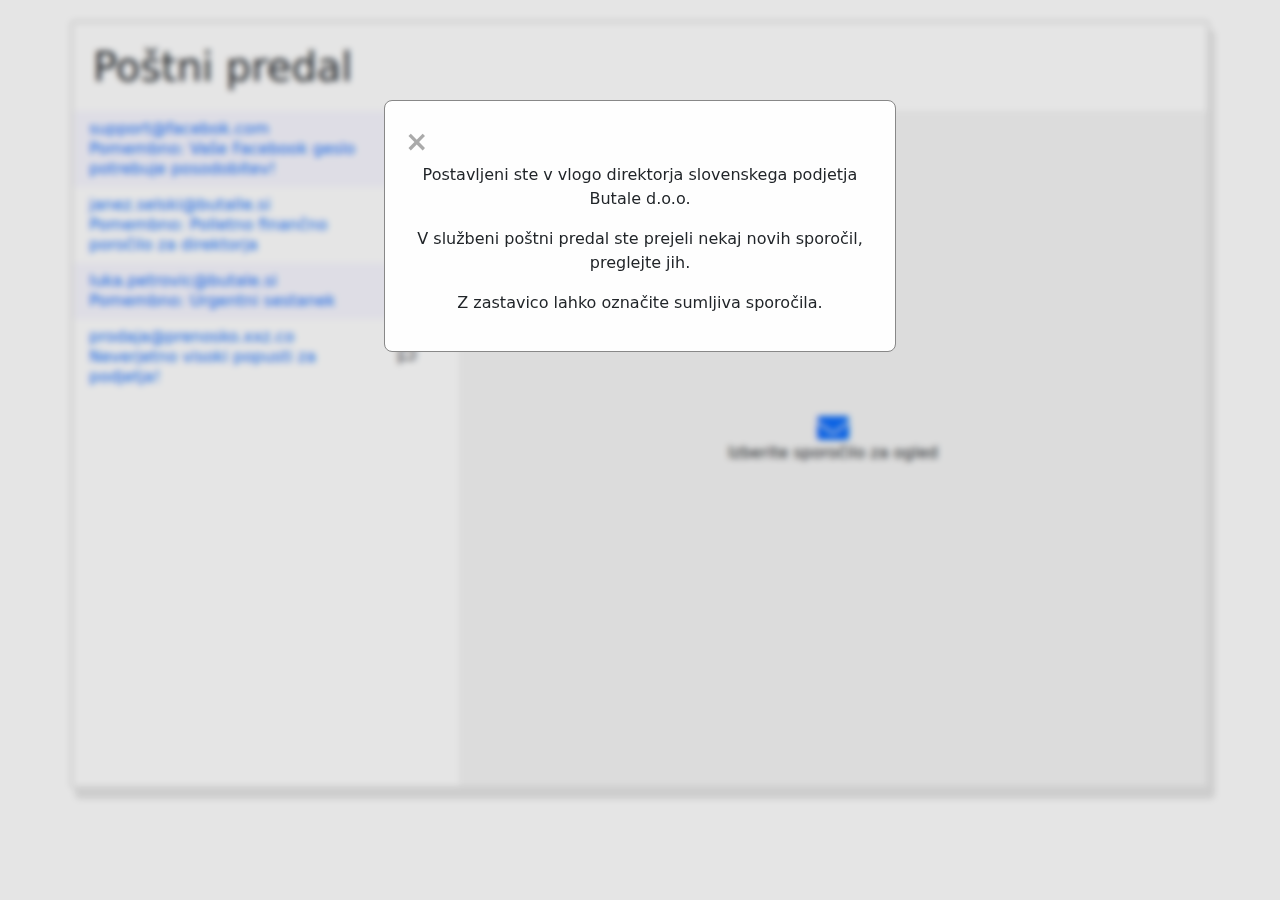
==== client/html/index.html @ 272a5817 "juhuhu" ====
<!DOCTYPE html>
<html lang="en">
<head>
    <meta charset="utf-8">
    <meta name="viewport" content="width=device-width, initial-scale=1">
    <title>Epoštni predal</title>
    <link href="https://cdn.jsdelivr.net/npm/bootstrap@5.0.0-beta3/dist/css/bootstrap.min.css" rel="stylesheet">
    <script src="https://cdn.jsdelivr.net/npm/@popperjs/core@2.9.2/dist/umd/popper.min.js"></script>
    <script src="https://cdn.jsdelivr.net/npm/bootstrap@5.0.0-beta3/dist/js/bootstrap.min.js"></script>
    <link href="https://cdnjs.cloudflare.com/ajax/libs/font-awesome/6.0.0-beta3/css/all.min.css" rel="stylesheet">
    <link rel="stylesheet" href="../css/stil.css">
    <script src="../js/skripta.js"></script>
</head>
<body onload="modalFunc()">
<div class="container">
    <!-- The Modal -->
    <div id="myModal" class="modal modalblur" >

        <!-- Modal content -->
        <div class="modal-content">
            <div class="close float-end" style="width:25px;">&times;</div>
            <div class="text-center">
                <p>Postavljeni ste v vlogo direktorja slovenskega podjetja Butale d.o.o.</p>
                <p>V službeni poštni predal ste prejeli nekaj novih sporočil, preglejte jih.</p>
                <p>Z zastavico lahko označite sumljiva sporočila.</p>
            </div>
        </div>
    
    </div>
    <script>
    </script>

    <div class="odmik-n-vrhi">
        <h1>Poštni predal</h1>
    </div>
    <div class="row">
        <div class="col-12 col-lg-4 ">
            <!-- mail headerji -->
            <!-- header je z vsebino linkan preko hrefa in ID od VSEBINE -->
            <ul class="nav nav-pills">
                <li class="nav-item d-none"><a id="pozdravbtn" class="nav-link active" data-bs-toggle="pill" href="#hello">Home</a></li>
                <li class="nav-item bg-li-1 ">
                    <a class="nav-link" id="linkfb" data-bs-toggle="pill" href="#home">
                        <div class="row">
                            <div class="col-10"><div class="sender">support@facebok.com</div><div class="sender">Pomembno: Vaše Facebook geslo potrebuje posodobitev!</div></div>
                        </div>
                    </a>
                    <div class="w-100 h-100 d-flex align-items-center justify-content-center">
                        <div class="zastava">
                            <i id="fas1" class="fa-solid fa-flag flag-icon hidden" onclick="toggleFlagNoSpam(this)" style="color: red;" data-toggle="tooltip" title="Označi kot nesumljivo"></i>
                            <i id="far1" class="fa-regular fa-flag regular-flag-icon" onclick="toggleFlagSpam(this)"data-toggle="tooltip" title="Označi kot sumljivo"></i>
                        </div>
                    </div>
            </li>
            <li class="nav-item">
                <a id="link3" class="nav-link" data-bs-toggle="pill" href="#menu1">
                    <div class="row">
                        <div class="col-10"><div class="sender">janez.selski@butalle.si</div><div class="sender">Pomembno: Polletno finančno poročilo za direktorja</div></div>
                    </div>
                </a>
                <div class="w-100 h-100 d-flex align-items-center justify-content-center">
                    <div class="zastava">
                        <i id="fas2" class="fa-solid fa-flag flag-icon hidden" onclick="toggleFlagNoSpam(this)" style="color: red;" data-toggle="tooltip" title="Označi kot nesumljivo"></i>
                        <i id="far2" class="fa-regular fa-flag regular-flag-icon" onclick="toggleFlagSpam(this)"data-toggle="tooltip" title="Označi kot sumljivo"></i>
                    </div>
                </div>
            </li>
            <li class="nav-item bg-li-1">
                <a id="linklgit" class="nav-link" data-bs-toggle="pill" href="#menu2">
                    <div class="row">
                        <div class="col-10"><div class="sender">luka.petrovic@butale.si</div><div class="sender">Pomembno: Urgentni sestanek</div></div>
                    </div>
                </a>
                <div class="w-100 h-100 d-flex align-items-center justify-content-center">
                    <div class="zastava">
                        <i id="fas3" class="fa-solid fa-flag flag-icon hidden" onclick="toggleFlagNoSpam(this)" style="color: red;" data-toggle="tooltip" title="Označi kot nesumljivo"></i>
                        <i id="far3" class="fa-regular fa-flag regular-flag-icon" onclick="toggleFlagSpam(this)"data-toggle="tooltip" title="Označi kot sumljivo"></i>
                    </div>
                </div>
            </li>
            <li class="nav-item">
                <a id="linkpr" class="nav-link" data-bs-toggle="pill" href="#menu3">
                    <div class="row">
                        <div class="col-10"><div class="sender">prodaja@prenosko.xxz.co</div><div class="sender">Neverjetno visoki popusti za podjetja!</div></div>
                    </div>
                </a>
                <div class="w-100 h-100 d-flex align-items-center justify-content-center">
                    <div class="zastava">
                        <i id="fas4" class="fa-solid fa-flag flag-icon hidden" onclick="toggleFlagNoSpam(this)" style="color: red;" data-toggle="tooltip" title="Označi kot nesumljivo"></i>
                        <i id="far4" class="fa-regular fa-flag regular-flag-icon" onclick="toggleFlagSpam(this)"data-toggle="tooltip" title="Označi kot sumljivo"></i>
                    </div>
            </ul>
        </div>
        <div class="col-12 col-lg-8 ">
            <!-- mail content / vsebina -->
            <div class="tab-content">
                <div id="hello" class="tab-pane fade show active h-100">
                    <div class="w-100 h-100 d-flex align-items-center justify-content-center">
                        <div class="text-center">
                            <i class="fa-solid fa-envelope fa-2xl" style="color: #0d6efd;"></i>
                            <p>Izberite sporočilo za ogled</p>
                        </div>
                    </div>
                </div>
                <div id="home" class="tab-pane fade">
                    <div class="from-div">
                        <h3 class="from-tag" style="display: inline-block;">F</h3>
                        <span style="position: relative; top: -10px">Facebook</span>
                        <span style="position: relative; left: -71px; top: 5px">To: direktor@butale.si</span>
                        <div class="zastava">
                            <i id="fas1open" class="fa-solid fa-flag flag-icon hidden" onclick="toggleFlagNoSpam(this)" style="color: red;" data-toggle="tooltip" title="Označi kot nesumljivo"></i>
                            <i id="far1open" class="fa-regular fa-flag regular-flag-icon" onclick="toggleFlagSpam(this)"data-toggle="tooltip" title="Označi kot sumljivo"></i>
                        </div>
                        <h5>Zadeva: Vaše geslo potrebuje obnovitev!</h5>
                    </div>
                    
                    <br>
                    <br>
                    <p>Spoštovani, </p>
                    <p>
                        Opozarjamo vas, da se približuje datum poteka vašega Facebook gesla. Za ohranjanje varnosti vašega računa je ključnega pomena, da ga posodobite čim prej.
                    </p>
                    <p>    
                        Prosimo, da sledite spodnji varni povezavi, da lahko nemudoma posodobite svoje geslo:
                        <a href="../../facebookFakeSite/html/index.html" target="_blank">facebook.com</a>
                    </p>
                    <p>    
                        Lep pozdrav,
                        Ekipa Facebook varnosti.
                    </p>
                    <br>
                    <i class="fa-brands fa-facebook fa-2xl"></i>
                </div>
                <div id="menu1" class="tab-pane fade">
                    <div class="from-div">
                        <h3 class="from-tag" style="display: inline-block;">P</h3>
                        <span style="position: relative; top: -10px">Butalle</span>
                        <span style="position: relative; left: -48px; top: 5px">To: direktor@butale.si</span>
                        <div class="zastava">
                            <i id="fas2open" class="fa-solid fa-flag flag-icon hidden" onclick="toggleFlagNoSpam(this)" style="color: red;" data-toggle="tooltip" title="Označi kot nesumljivo"></i>
                            <i id="far2open" class="fa-regular fa-flag regular-flag-icon" onclick="toggleFlagSpam(this)"data-toggle="tooltip" title="Označi kot sumljivo"></i>
                        </div>
                        <h5>Zadeva: Polletno finančno poročilo</h5>
                    </div>
                    <br>
                    <p>Spoštovani direktor,</p>
                    <p>
                        V priponki vam pošiljam polletno finančno poročilo Prosim, da si ga ogledate in preučite.
                    </p>
                    <a href="#">  
                        <i class="fa-solid fa-file-word"></i> 
                        "Polletno_financno_porocilo.docx"
                    </a> <br>
                        Če imate kakršna koli vprašanja ali potrebujete dodatne informacije, se obrnite na name.
                    </p>
                </div>
                <div id="menu2" class="tab-pane fade">
                    <div class="from-div">
                        <h3 class="from-tag" style="display: inline-block;">P</h3>
                        <span style="position: relative; top: -10px">Butale</span>
                        <span style="position: relative; left: -48px; top: 5px">To: direktor@butale.si</span>
                        <div class="zastava">
                            <i id="fas3open" class="fa-solid fa-flag flag-icon hidden" onclick="toggleFlagNoSpam(this)" style="color: red;" data-toggle="tooltip" title="Označi kot nesumljivo"></i>
                            <i id="far3open" class="fa-regular fa-flag regular-flag-icon" onclick="toggleFlagSpam(this)"data-toggle="tooltip" title="Označi kot sumljivo"></i>
                        </div>
                        <h5>Zadeva: Pomembno: Urgentni sestanek</h5>
                    </div>
                    <br>
                    <p>Spoštovani,

                        sporočam vam, da je prišlo do velikega števila odpovedi zaposlenih.
                        Kaj bi lahko bil vzrok še preiskujemo.
                        Predlagam izredni sestanek z upravnim odborom in kadrovsko službo.
                        
                        ps. V priponki je seznam vseh, ki so oddali odpoved.
                        
                        Lp.</p>
                </div>
                <div id="menu3" class="tab-pane fade">
                    <div class="from-div">
                        <h3 class="from-tag" style="display: inline-block;">P</h3>
                        <span style="position: relative; top: -10px">Prenosko</span>
                        <span style="position: relative; left: -71px; top: 5px">To: direktor@butale.si</span>
                        <div class="zastava">
                            <i id="fas4open" class="fa-solid fa-flag flag-icon hidden" onclick="toggleFlagNoSpam(this)" style="color: red;" data-toggle="tooltip" title="Označi kot nesumljivo"></i>
                            <i id="far4open" class="fa-regular fa-flag regular-flag-icon" onclick="toggleFlagSpam(this)"data-toggle="tooltip" title="Označi kot sumljivo"></i>
                        </div>
                        <h5>Zadeva: Neverjetno visoki popusti za podjetja!</h5>
                    </div>
                    <br>
                    <br>
                    <p>Pozdravljeni,</p>
                    <p>V našem podjetju ponujamo visoke popuste na večja naročila za podjetja.</p>
                    <p>Prosimo preverite zalogo na <a target="_blank" href="../../fakeSite/html/index.html">povezavi</a>, preden vse poidejo.</p>
            </div>
        </div>
    </div>
</div>

<div id="myModalfb" class="modal modalcorrect" >

    <!-- Modal content -->
    <div class="modal-content">
        <div class="closefb float-end" style="width:25px;">&times;</div>
        <div class="text-center">
            <div class="alert alert-success">
                <p style="margin:0;">Pravilno ste označili sumljivo sporočilo</p>
            </div>
            <p>Kljub temu, da je naslov zahteval takojšnjo pozornost, se splača podrobno pogledati ime in domeno pošiljateljevega naslova.
                Pozornost bi nam moralo pritegniti tudi dejstvo, da ne uporabljamo službenega računa za prijavo na socialna omrežja.
            </p>
        </div>
    </div>

</div>
<div id="myModalfb" class="modal modalincorrect" >

    <!-- Modal content -->
    <div class="modal-content">
        <div class="closefb float-end" style="width:25px;">&times;</div>
        <div class="text-center">
            <div class="alert alert-danger">
                <p style="margin:0;">Napačno stee označili neškodljivo sporočilo</p>
            </div>
            <p>Domena pošiljateljevega naslova je domena vašega podjetja. Sporočilo ni bilo zlonamerno. V tem primeru je pomembnejša pravilna domena, saj zaposleni dobijo poštni naslov, ko so zaposleni v podjetju, zato zunanja oseba ne more imeti poštnega naslova z domeno podjetja.
            </p>
        </div>
    </div>

</div>
<div id="myModalfbopen" class="modal modalwarn" >

    <!-- Modal content -->
    <div class="modal-content">
        <div class="closefbopen float-end" style="width:25px;">&times;</div>
        <div class="text-center">
            <div class="alert alert-warning">
                <p>POZOR!<br>Pravilno ste označili sumljivo sporočilo, vendar bi ga lahko prepoznali že prej</p>
            </div>
            <p>Odločili ste se odpreti sporočilo in potem ste ugotovili da sporočilo izgleda sumljivo. 
                Branje sporočila vam je dalo še malo časa za razmislek, vendar to pomeni, da ste premalo natančno
                prebrali podatke o pošiljatelju in naslov sporočila.
            </p>
        </div>
    </div>

</div>
<script>
    //MODAL ZA USPESNO PREPOZNAN MAIL
    // Get the modal
    var modalfb = document.getElementById("myModalfb");

    // Get the <span> element that closes the modal
    var spanfb = document.getElementsByClassName("closefb")[0];

    // When the user clicks on <span> (x), close the modal
    spanfb.onclick = function() {
    modalfb.style.display = "none";
    }

    var flagfb = document.getElementById("far1");

    // When the user clicks anywhere outside of the modal, close it
    window.onclick = function(eventfbopen) {
    if (eventfbopen.target == modalfbopen) {
        modalfbopen.style.display = "none";
    }
    }

    //MODAL ZA ODPRT MAIL
    // Get the modal
    var modalfbopen = document.getElementById("myModalfbopen");

    // Get the <span> element that closes the modal
    var spanfbopen = document.getElementsByClassName("closefbopen")[0];

    // When the user clicks on <span> (x), close the modal
    spanfbopen.onclick = function() {
    modalfbopen.style.display = "none";
    }

    var flagfbopen = document.getElementById("far1open");

    // When the user clicks anywhere outside of the modal, close it
    window.onclick = function(eventfbopen) {
    if (eventfbopen.target == modalfbopen) {
        modalfbopen.style.display = "none";
    }
    }


    
    // Get the modal
    var modal = document.getElementById("myModal");

    // Get the <span> element that closes the modal
    var span = document.getElementsByClassName("close")[0];

    // When the user clicks on <span> (x), close the modal
    span.onclick = function() {
    modal.style.display = "none";
    }

    function modalFunc() {
        modal.style.display = "block";
    };

    // When the user clicks anywhere outside of the modal, close it
    window.onclick = function(event) {
    if (event.target == modal) {
        modal.style.display = "none";
    }
    }

    function toggleFlagNoSpam(clickedIcon) {
    switch(clickedIcon.id){
        case "fas1": clickedIcon.classList.toggle("hidden");
                    var icon = document.querySelector('#far1');
                     icon.classList.toggle("hidden");
                    var mail = document.getElementById("linkfb");
                     mail.classList.toggle("disabled");
                    var icon = document.querySelector('#far1open');
                     icon.classList.toggle("hidden");
                    var icon = document.querySelector('#fas1open');
                    icon.classList.toggle("hidden");
                     break;
        case "fas1open": clickedIcon.classList.toggle("hidden");
                    var icon = document.querySelector('#far1open');
                     icon.classList.toggle("hidden");
                    var icon = document.querySelector('#fas1');
                    icon.classList.toggle("hidden");
                    var icon = document.querySelector('#far1');
                     icon.classList.toggle("hidden");
                    var mail = document.getElementById("linkfb");
                     mail.classList.toggle("disabled");
                     break;
        case "fas2": clickedIcon.classList.toggle("hidden");
                    var icon = document.querySelector('#far2');
                     icon.classList.toggle("hidden");
                    var mail = document.getElementById("link3");
                     mail.classList.toggle("disabled");
                    var icon = document.querySelector('#far2open');
                     icon.classList.toggle("hidden");
                    var icon = document.querySelector('#fas2open');
                    icon.classList.toggle("hidden");
                     break;
        case "fas3": clickedIcon.classList.toggle("hidden");
                    var icon = document.querySelector('#far3');
                     icon.classList.toggle("hidden");
                    var mail = document.getElementById("linklgit");
                     mail.classList.toggle("disabled");
                    var icon = document.querySelector('#far3open');
                     icon.classList.toggle("hidden");
                    var icon = document.querySelector('#fas3open');
                    icon.classList.toggle("hidden");
                     break;
        case "fas4": clickedIcon.classList.toggle("hidden");
                    var icon = document.querySelector('#far4');
                     icon.classList.toggle("hidden");
                    var mail = document.getElementById("linkpr");
                     mail.classList.toggle("disabled");
                    var icon = document.querySelector('#far4open');
                     icon.classList.toggle("hidden");
                    var icon = document.querySelector('#fas4open');
                    icon.classList.toggle("hidden");
                     break;
        case "fas4open": clickedIcon.classList.toggle("hidden");
                    var icon = document.querySelector('#far4open');
                     icon.classList.toggle("hidden");
                    var icon = document.querySelector('#fas4');
                    icon.classList.toggle("hidden");
                    var icon = document.querySelector('#far4');
                     icon.classList.toggle("hidden");
                    var mail = document.getElementById("linkpr");
                     mail.classList.toggle("disabled");
                     break;
        default: break;
    }
}

function toggleFlagSpam(clickedIcon, event) {
    switch(clickedIcon.id){
        case "far1": clickedIcon.classList.toggle("hidden");
                    var icon = document.querySelector('#fas1');
                    icon.classList.toggle("hidden");
                    var mail = document.getElementById("linkfb");
                     mail.classList.toggle("disabled");
                     modalfb.style.display = "block";
                     mail.classList.toggle("active");

                    var pozdravbtn = document.getElementById("pozdravbtn");
                    pozdravbtn.classList.toggle("active");
                    var pozdravcont = document.getElementById("hello");
                    pozdravcont.classList.toggle("active");
                    pozdravcont.classList.toggle("show");
                    var pozdravcont = document.getElementById("home");
                    if(pozdravcont.classList.contains("active")){
                        pozdravcont.classList.toggle("active");
                        pozdravcont.classList.toggle("show");
                    }
                     break;
        case "far1open": clickedIcon.classList.toggle("hidden");
                    var icon = document.querySelector('#fas1open');
                    icon.classList.toggle("hidden");
                    var icon = document.querySelector('#far1');
                     icon.classList.toggle("hidden");
                    var icon = document.querySelector('#fas1');
                    icon.classList.toggle("hidden");
                    var mail = document.getElementById("linkfb");
                     mail.classList.toggle("disabled");
                     mail.classList.toggle("active");

                    var pozdravbtn = document.getElementById("pozdravbtn");
                    pozdravbtn.classList.toggle("active");
                    var pozdravcont = document.getElementById("hello");
                    pozdravcont.classList.toggle("active");
                    pozdravcont.classList.toggle("show");
                    var pozdravcont = document.getElementById("home");
                    if(pozdravcont.classList.contains("active")){
                        pozdravcont.classList.toggle("active");
                        pozdravcont.classList.toggle("show");
                    }
                     modalfbopen.style.display = "block";
                     break;
        case "far2": clickedIcon.classList.toggle("hidden");
                    var icon = document.querySelector('#fas2');
                    icon.classList.toggle("hidden");
                    var mail = document.getElementById("link3");
                     mail.classList.toggle("disabled");
                     modalfb.style.display = "block";
                     mail.classList.toggle("active");

                    var pozdravbtn = document.getElementById("pozdravbtn");
                    pozdravbtn.classList.toggle("active");
                    var pozdravcont = document.getElementById("hello");
                    pozdravcont.classList.toggle("active");
                    pozdravcont.classList.toggle("show");
                    var pozdravcont = document.getElementById("home");
                    if(pozdravcont.classList.contains("active")){
                        pozdravcont.classList.toggle("active");
                        pozdravcont.classList.toggle("show");
                    }
                     break;
        case "far3": clickedIcon.classList.toggle("hidden");
                    var icon = document.querySelector('#fas3');
                    icon.classList.toggle("hidden");
                    var mail = document.getElementById("linklgit");
                     mail.classList.toggle("disabled");
                     modalfb.style.display = "block";
                     mail.classList.toggle("active");

                    var pozdravbtn = document.getElementById("pozdravbtn");
                    pozdravbtn.classList.toggle("active");
                    var pozdravcont = document.getElementById("hello");
                    pozdravcont.classList.toggle("active");
                    pozdravcont.classList.toggle("show");
                    var pozdravcont = document.getElementById("home");
                    if(pozdravcont.classList.contains("active")){
                        pozdravcont.classList.toggle("active");
                        pozdravcont.classList.toggle("show");
                    }
                     break;
        case "far4": clickedIcon.classList.toggle("hidden");
                    var icon = document.querySelector('#fas4');
                    icon.classList.toggle("hidden");
                    var mail = document.getElementById("linkpr");
                     mail.classList.toggle("disabled");
                     modalfb.style.display = "block";
                     mail.classList.toggle("active");

                    var pozdravbtn = document.getElementById("pozdravbtn");
                    pozdravbtn.classList.toggle("active");
                    var pozdravcont = document.getElementById("hello");
                    pozdravcont.classList.toggle("active");
                    pozdravcont.classList.toggle("show");
                    var pozdravcont = document.getElementById("menu3");
                    if(pozdravcont.classList.contains("active")){
                        pozdravcont.classList.toggle("active");
                        pozdravcont.classList.toggle("show");
                    }
                     break;
        case "far4open": clickedIcon.classList.toggle("hidden");
                    var icon = document.querySelector('#fas4open');
                    icon.classList.toggle("hidden");
                    var icon = document.querySelector('#far4');
                     icon.classList.toggle("hidden");
                    var icon = document.querySelector('#fas4');
                    icon.classList.toggle("hidden");
                    var mail = document.getElementById("linkpr");
                     mail.classList.toggle("disabled");
                     mail.classList.toggle("active");

                    var pozdravbtn = document.getElementById("pozdravbtn");
                    pozdravbtn.classList.toggle("active");
                    var pozdravcont = document.getElementById("hello");
                    pozdravcont.classList.toggle("active");
                    pozdravcont.classList.toggle("show");
                    var pozdravcont = document.getElementById("menu3");
                    if(pozdravcont.classList.contains("active")){
                        pozdravcont.classList.toggle("active");
                        pozdravcont.classList.toggle("show");
                    }
                     modalfbopen.style.display = "block";
                     break;
        default: break;
    }
    
}
</script>
</body>
</html>
---- client/css/stil.css ----
.tab-content{
    background-color: whitesmoke;
    height: calc(100vh - 25vh);
} 
.odmik-n-vrhi{
    margin: 20px;
}
.nav-pills{
    display: block;
}
.nav-pills .nav-item{
    width: 100%;
}
.sender{
    line-height: 20px;
}
.nav-item:hover{
    background-color: aliceblue;
}
.hidden{
    display: none;
}

.nav-item, .from-div{
    position: relative;
}
.zastava{
    position:absolute;
    top: 50%;
    transform: translateY(-50%);
    right: 20px;
}
.zastava:hover{
    cursor: pointer;
    color: red;
}
.tab-pane{
    padding: 20px;
}


/* MODAL */
/* The Modal (background) */
.modal {
    display: none; /* Hidden by default */
    position: fixed; /* Stay in place */
    z-index: 1; /* Sit on top */
    padding-top: 100px; /* Location of the box */
    left: 0;
    top: 0;
    width: 100%; /* Full width */
    height: 100%; /* Full height */
    overflow: auto; /* Enable scroll if needed */
    background-color: rgb(0,0,0); /* Fallback color */
  
  }
  .modalblur{
    background-color: rgba(0,0,0,0.1); /* Black w/ opacity */
  backdrop-filter: blur(3px);
  }
  .modalcorrect{
    background-color: rgba(255, 255, 255, 0.4);
  }
  .modalincorrect{
    background-color: rgba(255, 255, 255, 0.4);
  }
  .modalwarn{
    background-color: rgba(255, 255, 255, 0.4);
  }
  /* Modal Content */
  .modal-content {
    background-color: #fefefe;
    margin: auto;
    padding: 20px;
    border: 1px solid #888;
    width: 40%;
  }
  /* The Close Button */
  .close {
    color: #aaaaaa;
    font-size: 28px;
    font-weight: bold;
  }
  .close:hover,
  .close:focus, .closefb:hover, .closefb:focus{
    color: #000;
    text-decoration: none;
    cursor: pointer;
  }

  .bg-li-1{
    background-color: rgb(248, 247, 255);
  }

  .container{
    border: rgba(0,0,0,0.1) solid 3px;
    border-radius: 5px;
    margin-top: 20px;
    box-shadow: 5px 10px rgba(0,0,0,0.1);
    padding: 0;
  }

  .from-tag{
    background-color: #888;
    border-radius: 100px;
    width: 30px;
    padding-left: 8px;
  }

  .from-div{
    height: 40px;
    width: 100%;
  }
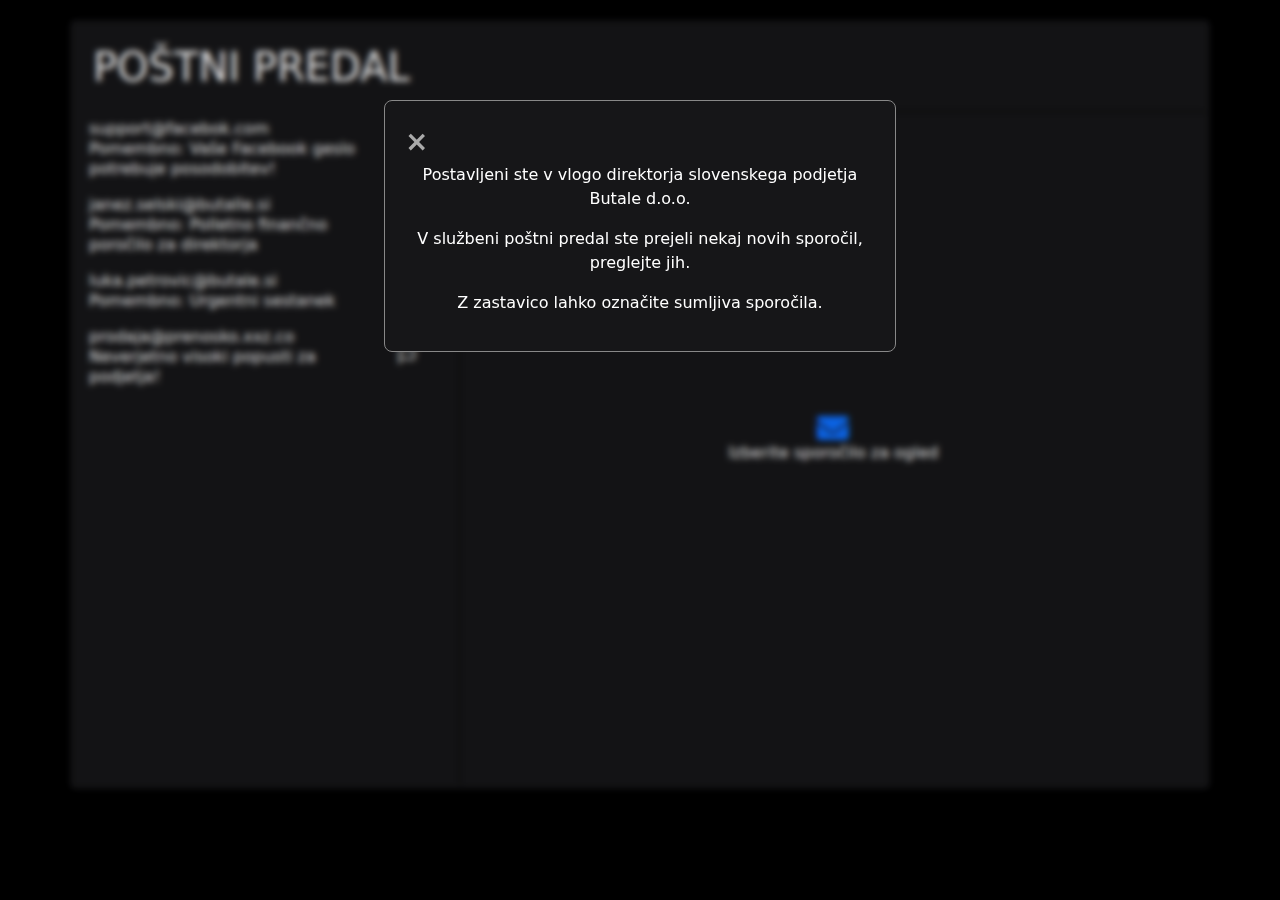
==== commit f0e486e8: "vizualni popravki, dodano Modal-i" ====
--- a/client/html/index.html
+++ b/client/html/index.html
@@ -31,7 +31,7 @@
     </script>
 
     <div class="odmik-n-vrhi">
-        <h1>Poštni predal</h1>
+        <h1>POŠTNI PREDAL</h1>
     </div>
     <div class="row">
         <div class="col-12 col-lg-4 ">
@@ -40,19 +40,23 @@
             <ul class="nav nav-pills">
                 <li class="nav-item d-none"><a id="pozdravbtn" class="nav-link active" data-bs-toggle="pill" href="#hello">Home</a></li>
                 <li class="nav-item bg-li-1 ">
+                    <div id="overlay-fb" class="overlay-btn" onclick="areYouSure('fbopenareyousure')">
+                    </div>
                     <a class="nav-link" id="linkfb" data-bs-toggle="pill" href="#home">
                         <div class="row">
                             <div class="col-10"><div class="sender">support@facebok.com</div><div class="sender">Pomembno: Vaše Facebook geslo potrebuje posodobitev!</div></div>
                         </div>
                     </a>
                     <div class="w-100 h-100 d-flex align-items-center justify-content-center">
-                        <div class="zastava">
+                        <div class="zastava" style="position: absolute; z-index: 2;">
                             <i id="fas1" class="fa-solid fa-flag flag-icon hidden" onclick="toggleFlagNoSpam(this)" style="color: red;" data-toggle="tooltip" title="Označi kot nesumljivo"></i>
                             <i id="far1" class="fa-regular fa-flag regular-flag-icon" onclick="toggleFlagSpam(this)"data-toggle="tooltip" title="Označi kot sumljivo"></i>
                         </div>
                     </div>
             </li>
             <li class="nav-item">
+                <div id="overlay-po" class="overlay-btn" onclick="areYouSure('poopenareyousure')">
+                </div>
                 <a id="link3" class="nav-link" data-bs-toggle="pill" href="#menu1">
                     <div class="row">
                         <div class="col-10"><div class="sender">janez.selski@butalle.si</div><div class="sender">Pomembno: Polletno finančno poročilo za direktorja</div></div>
@@ -93,7 +97,7 @@
         </div>
         <div class="col-12 col-lg-8 ">
             <!-- mail content / vsebina -->
-            <div class="tab-content">
+            <div id="mailcontent" class="tab-content">
                 <div id="hello" class="tab-pane fade show active h-100">
                     <div class="w-100 h-100 d-flex align-items-center justify-content-center">
                         <div class="text-center">
@@ -133,9 +137,9 @@
                 </div>
                 <div id="menu1" class="tab-pane fade">
                     <div class="from-div">
-                        <h3 class="from-tag" style="display: inline-block;">P</h3>
-                        <span style="position: relative; top: -10px">Butalle</span>
-                        <span style="position: relative; left: -48px; top: 5px">To: direktor@butale.si</span>
+                        <h3 class="from-tag" style="display: inline-block;">J</h3>
+                        <span style="position: relative; top: -10px">Janez Selski</span>
+                        <span style="position: relative; left: -87px; top: 5px">To: direktor@butale.si</span>
                         <div class="zastava">
                             <i id="fas2open" class="fa-solid fa-flag flag-icon hidden" onclick="toggleFlagNoSpam(this)" style="color: red;" data-toggle="tooltip" title="Označi kot nesumljivo"></i>
                             <i id="far2open" class="fa-regular fa-flag regular-flag-icon" onclick="toggleFlagSpam(this)"data-toggle="tooltip" title="Označi kot sumljivo"></i>
@@ -147,7 +151,7 @@
                     <p>
                         V priponki vam pošiljam polletno finančno poročilo Prosim, da si ga ogledate in preučite.
                     </p>
-                    <a href="#">  
+                    <a onclick="modalFuncNateg()" href="#">  
                         <i class="fa-solid fa-file-word"></i> 
                         "Polletno_financno_porocilo.docx"
                     </a> <br>
@@ -156,25 +160,33 @@
                 </div>
                 <div id="menu2" class="tab-pane fade">
                     <div class="from-div">
-                        <h3 class="from-tag" style="display: inline-block;">P</h3>
-                        <span style="position: relative; top: -10px">Butale</span>
-                        <span style="position: relative; left: -48px; top: 5px">To: direktor@butale.si</span>
+                        <h3 class="from-tag" style="display: inline-block;">L</h3>
+                        <span style="position: relative; top: -10px">Luka Petrovič</span>
+                        <span style="position: relative; left: -98px; top: 5px">To: direktor@butale.si</span>
                         <div class="zastava">
                             <i id="fas3open" class="fa-solid fa-flag flag-icon hidden" onclick="toggleFlagNoSpam(this)" style="color: red;" data-toggle="tooltip" title="Označi kot nesumljivo"></i>
                             <i id="far3open" class="fa-regular fa-flag regular-flag-icon" onclick="toggleFlagSpam(this)"data-toggle="tooltip" title="Označi kot sumljivo"></i>
                         </div>
-                        <h5>Zadeva: Pomembno: Urgentni sestanek</h5>
-                    </div>
+                        <h5>Zadeva: Urgentni sestanek!</h5>
+                    </div>
+                    
                     <br>
                     <p>Spoštovani,
-
+                    </p>
+                    <p>
                         sporočam vam, da je prišlo do velikega števila odpovedi zaposlenih.
                         Kaj bi lahko bil vzrok še preiskujemo.
+                    </p>
+                    <p>
                         Predlagam izredni sestanek z upravnim odborom in kadrovsko službo.
                         
                         ps. V priponki je seznam vseh, ki so oddali odpoved.
-                        
+                    <br>    
                         Lp.</p>
+                        <a href="#">
+                            <i class="fa-solid fa-file-word"></i> 
+                            "seznam-odpovedi.docx"
+                        </a>
                 </div>
                 <div id="menu3" class="tab-pane fade">
                     <div class="from-div">
@@ -213,16 +225,35 @@
     </div>
 
 </div>
-<div id="myModalfb" class="modal modalincorrect" >
+<div id="myModalinc" class="modal modalincorrect" >
 
     <!-- Modal content -->
     <div class="modal-content">
-        <div class="closefb float-end" style="width:25px;">&times;</div>
+        <div class="closeinc float-end" style="width:25px;">&times;</div>
         <div class="text-center">
             <div class="alert alert-danger">
                 <p style="margin:0;">Napačno stee označili neškodljivo sporočilo</p>
             </div>
             <p>Domena pošiljateljevega naslova je domena vašega podjetja. Sporočilo ni bilo zlonamerno. V tem primeru je pomembnejša pravilna domena, saj zaposleni dobijo poštni naslov, ko so zaposleni v podjetju, zato zunanja oseba ne more imeti poštnega naslova z domeno podjetja.
+            </p>
+        </div>
+    </div>
+
+</div>
+<div id="myModalnateg" class="modal modalnateg" >
+
+    <!-- Modal content -->
+    <div class="modal-content">
+        <div class="closenateg float-end" style="width:25px;">&times;</div>
+        <div class="text-center">
+            <div class="alert alert-danger">
+                <p style="margin:0;">NEVARNOST!</p>
+            </div>
+            <p>
+                Poskušali ste prenesti priponko, ki je najverjetneje okužena. Bila je poslana z domene podobne domeni vašega podjetja.
+            </p>
+            <p>
+                To bi lahko privedlo do kraje podatkov, vdor v sisteme in drugih kritičnih problemov.
             </p>
         </div>
     </div>
@@ -243,7 +274,40 @@
             </p>
         </div>
     </div>
-
+</div>
+
+<div id="fbopenareyousure" class="modal modalwarn" >
+
+    <!-- Modal content -->
+    <div class="modal-content">
+        <div class="text-center">
+            <div class="alert alert-warning">
+                <p>POZOR!<br>Prepričajte se, da ste dobro pregledali naslov pošiljatelja, predvsem njegovo domeno.</p>
+            </div>
+            <p>Ali želite nadaljevati z odpiranjem e-sporočila?
+            </p>
+            <br>
+            <button id="myBtn" class="btn btn-success btn-lg" onclick="areYouSureYes('fbopenareyousure', 'overlay-fb', 'linkfb', 'home')">Da</button>
+            <button id="incorrectBtn2" class="btn btn-danger btn-lg" onclick="areYouSureNo('fbopenareyousure')">Ne</button>
+        </div>
+    </div>
+</div>
+
+<div id="poopenareyousure" class="modal modalwarn" >
+
+    <!-- Modal content -->
+    <div class="modal-content">
+        <div class="text-center">
+            <div class="alert alert-warning">
+                <p>POZOR!<br>Prepričajte se, da ste dobro pregledali naslov pošiljatelja, predvsem njegovo domeno.</p>
+            </div>
+            <p>Ali želite nadaljevati z odpiranjem e-sporočila?
+            </p>
+            <br>
+            <button id="myBtn" class="btn btn-success btn-lg" onclick="areYouSureYes('poopenareyousure', 'overlay-po', 'link3', 'menu1')">Da</button>
+            <button id="incorrectBtn2" class="btn btn-danger btn-lg" onclick="areYouSureNo('poopenareyousure')">Ne</button>
+        </div>
+    </div>
 </div>
 <script>
     //MODAL ZA USPESNO PREPOZNAN MAIL
@@ -266,6 +330,52 @@
         modalfbopen.style.display = "none";
     }
     }
+
+    //MODAL ZA NATEG PREPOZNAN MAIL
+    // Get the modal
+    var modalnateg = document.getElementById("myModalnateg");
+
+    // Get the <span> element that closes the modal
+    var spannateg = document.getElementsByClassName("closenateg")[0];
+
+    // When the user clicks on <span> (x), close the modal
+    spannateg.onclick = function() {
+    modalnateg.style.display = "none";
+    }
+
+   
+    function modalFuncNateg() {
+        modalnateg.style.display = "block";
+    };
+
+    // When the user clicks anywhere outside of the modal, close it
+    window.onclick = function(eventnategopen) {
+    if (eventnategopen.target == modalnategopen) {
+        modalnategopen.style.display = "none";
+    }
+    }
+
+     //MODAL napacno oznako
+    // Get the modal
+    var modalinc = document.getElementById("myModalinc");
+
+    // Get the <span> element that closes the modal
+    var spaninc = document.getElementsByClassName("closeinc")[0];
+
+    // When the user clicks on <span> (x), close the modal
+    spaninc.onclick = function() {
+    modalinc.style.display = "none";
+    }
+
+    var flaginc = document.getElementById("far3");
+
+    // When the user clicks anywhere outside of the modal, close it
+    window.onclick = function(eventincopen) {
+    if (eventincopen.target == modalincopen) {
+        modaincbopen.style.display = "none";
+    }
+    }
+
 
     //MODAL ZA ODPRT MAIL
     // Get the modal
@@ -446,7 +556,7 @@
                     icon.classList.toggle("hidden");
                     var mail = document.getElementById("linklgit");
                      mail.classList.toggle("disabled");
-                     modalfb.style.display = "block";
+                     modalinc.style.display = "block";
                      mail.classList.toggle("active");
 
                     var pozdravbtn = document.getElementById("pozdravbtn");
--- a/client/css/stil.css
+++ b/client/css/stil.css
@@ -13,9 +13,10 @@
 }
 .sender{
     line-height: 20px;
+    color: #FFF;
 }
 .nav-item:hover{
-    background-color: aliceblue;
+    background-color: #212124;
 }
 .hidden{
     display: none;
@@ -44,7 +45,7 @@
 .modal {
     display: none; /* Hidden by default */
     position: fixed; /* Stay in place */
-    z-index: 1; /* Sit on top */
+    z-index: 7; /* Sit on top */
     padding-top: 100px; /* Location of the box */
     left: 0;
     top: 0;
@@ -69,7 +70,7 @@
   }
   /* Modal Content */
   .modal-content {
-    background-color: #fefefe;
+    background-color: #161618;
     margin: auto;
     padding: 20px;
     border: 1px solid #888;
@@ -98,6 +99,7 @@
     margin-top: 20px;
     box-shadow: 5px 10px rgba(0,0,0,0.1);
     padding: 0;
+    background-color: #161618;
   }
 
   .from-tag{
@@ -110,4 +112,27 @@
   .from-div{
     height: 40px;
     width: 100%;
+  }
+
+  body{
+    background-color: #000;
+    color: #FFFF;
+  }
+
+  #mailcontent{
+    background-color: #161618;
+    border-left: #000 1px solid;
+    border-top: #000 1px solid;
+    border-radius: 5px;
+  }
+
+  .nav-item{
+    background-color: #161618;
+  }
+  .overlay-btn{
+    position: absolute;
+    width: 100%;
+    height: 100%;
+    z-index: 1;
+    cursor: pointer;
   }